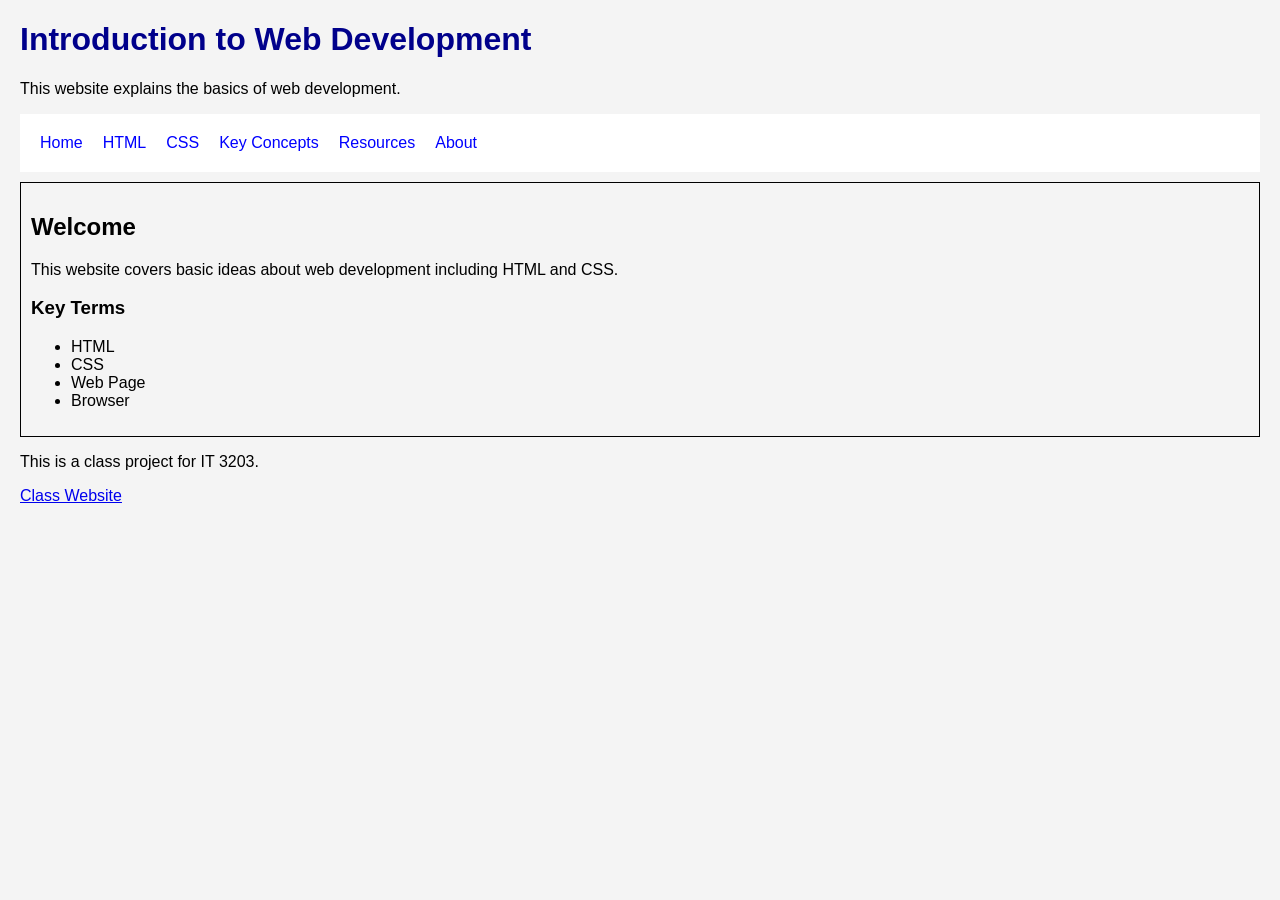
==== index.html @ 6e20b906 "Add files via upload" ====
<!-- This is the homepage -->
<!DOCTYPE html>
<html lang="en">
<head>
    <meta charset="utf-8">
    <title>Introduction to Web Development</title>
    <link rel="stylesheet" href="style.css">
</head>

<body>

<header>
    <h1>Introduction to Web Development</h1>
    <p>This website explains the basics of web development.</p>
</header>

<nav>
    <a href="index.html">Home</a>
    <a href="topic1.html">HTML</a>
    <a href="topic2.html">CSS</a>
    <a href="concepts.html">Key Concepts</a>
    <a href="resources.html">Resources</a>
    <a href="about.html">About</a>
</nav>

<section>
    <h2>Welcome</h2>
    <p>This website covers basic ideas about web development including HTML and CSS.</p>

    <h3>Key Terms</h3>
    <ul>
        <li>HTML</li>
        <li>CSS</li>
        <li>Web Page</li>
        <li>Browser</li>
    </ul>
</section>

<footer>
    <p>This is a class project for IT 3203.</p>
    <p><a href="https://ksuweb.github.io/IT3203/">Class Website</a></p>
</footer>

</body>
</html>
---- style.css ----
/* This styles the whole page */
body {
    font-family: Arial;
    margin: 20px;
    background-color: #f4f4f4;
}

/* Navigation bar */
nav a {
    margin: 10px;
    text-decoration: none;
    color: blue;
}

/* Hover effect */
nav a:hover {
    color: red;
}

/* Layout using flex */
nav {
    display: flex;
    background-color: white;
    padding: 10px;
}

/* Headings */
h1 {
    color: darkblue;
}

/* Box styling */
section {
    border: 1px solid black;
    padding: 10px;
    margin-top: 10px;
}
table, th, td {
  border: 1px solid black;
}
table {
  border-collapse: collapse;
  width: 100%;
}
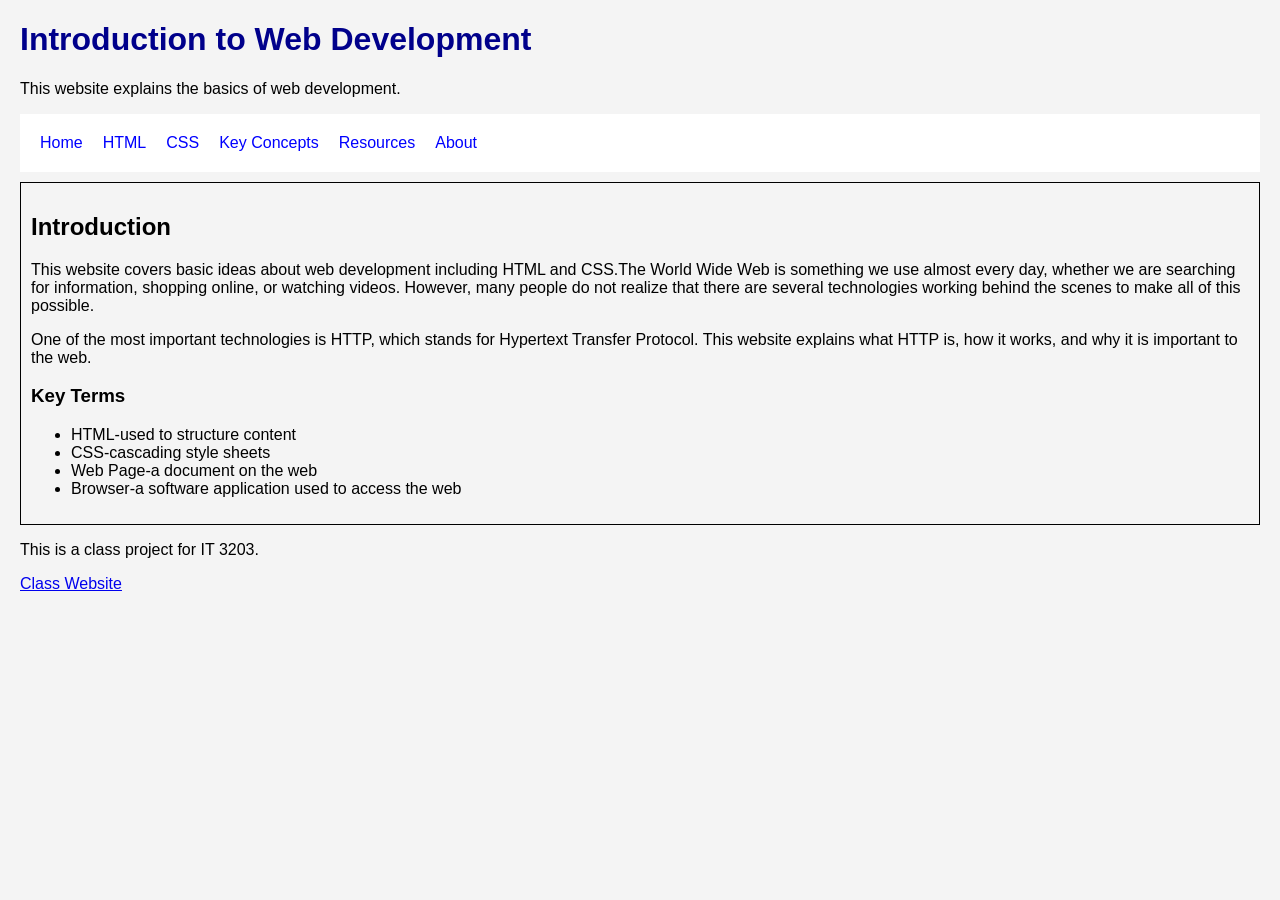
==== commit ac70d15e: "More detail" ====
--- a/index.html
+++ b/index.html
@@ -24,15 +24,21 @@
 </nav>
 
 <section>
-    <h2>Welcome</h2>
-    <p>This website covers basic ideas about web development including HTML and CSS.</p>
+    <h2>Introduction</h2>
+    <p>This website covers basic ideas about web development including HTML and CSS.The World Wide Web is something we use almost every day, whether we are searching for information,
+        shopping online, or watching videos. However, many people do not realize that there are several
+        technologies working behind the scenes to make all of this possible.</p>
+    </p>
+        One of the most important technologies is HTTP, which stands for Hypertext Transfer Protocol.
+        This website explains what HTTP is, how it works, and why it is important to the web.
+    </p>
 
     <h3>Key Terms</h3>
     <ul>
-        <li>HTML</li>
-        <li>CSS</li>
-        <li>Web Page</li>
-        <li>Browser</li>
+        <li>HTML-used to structure content</li>
+        <li>CSS-cascading style sheets</li>
+        <li>Web Page-a document on the web</li>
+        <li>Browser-a software application used to access the web</li>
     </ul>
 </section>
 
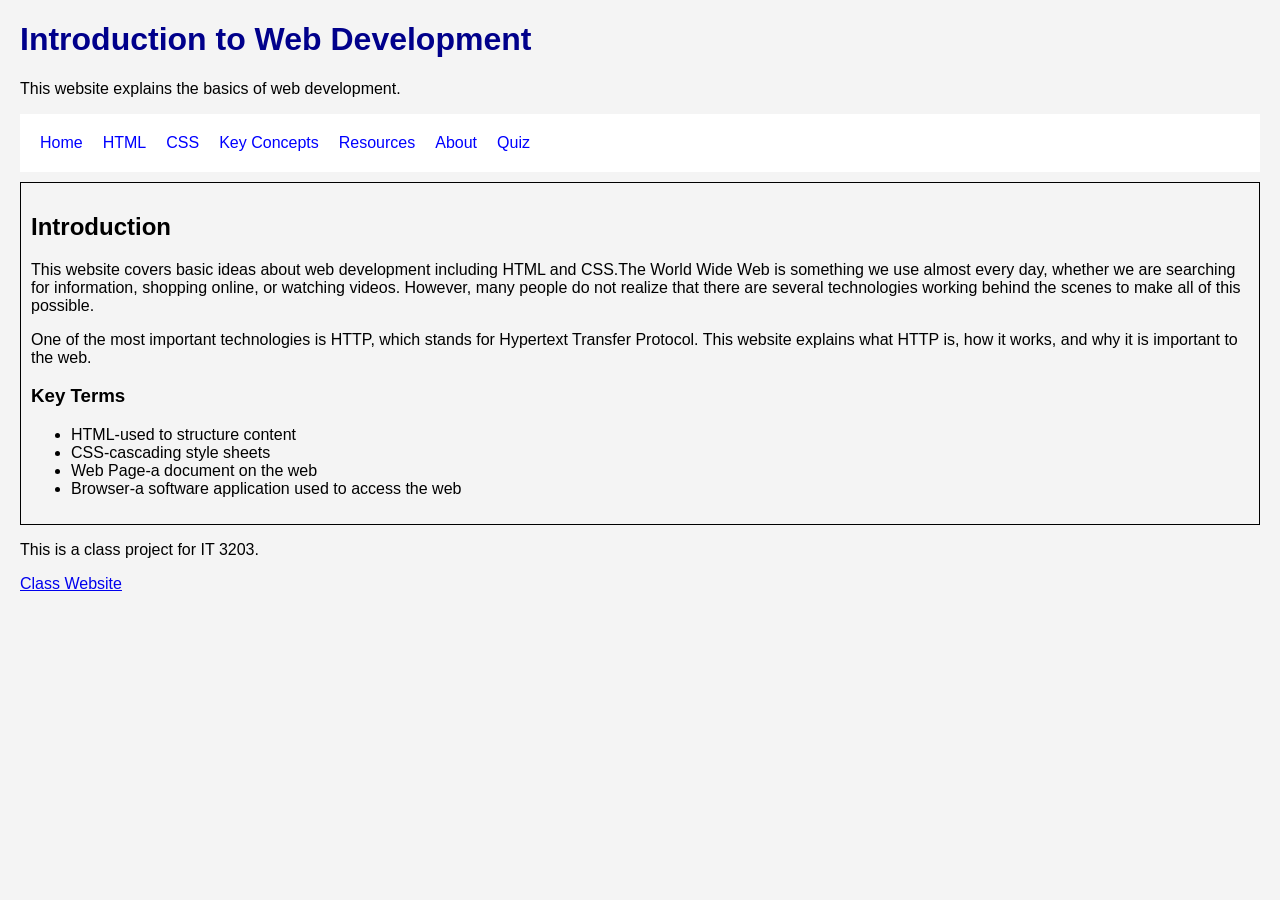
==== commit 3ce0c3fc: "show" ====
--- a/index.html
+++ b/index.html
@@ -13,7 +13,7 @@
     <h1>Introduction to Web Development</h1>
     <p>This website explains the basics of web development.</p>
 </header>
-
+<!-- Navigation menu that links to all pages -->
 <nav>
     <a href="index.html">Home</a>
     <a href="topic1.html">HTML</a>
@@ -21,8 +21,9 @@
     <a href="concepts.html">Key Concepts</a>
     <a href="resources.html">Resources</a>
     <a href="about.html">About</a>
+    <a href="quiz.html">Quiz</a>
 </nav>
-
+<!-- Main content section with introduction and key terms -->
 <section>
     <h2>Introduction</h2>
     <p>This website covers basic ideas about web development including HTML and CSS.The World Wide Web is something we use almost every day, whether we are searching for information,
@@ -41,7 +42,7 @@
         <li>Browser-a software application used to access the web</li>
     </ul>
 </section>
-
+<!-- Footer with class project note and link -->
 <footer>
     <p>This is a class project for IT 3203.</p>
     <p><a href="https://ksuweb.github.io/IT3203/">Class Website</a></p>
--- a/style.css
+++ b/style.css
@@ -41,4 +41,10 @@
 table {
   border-collapse: collapse;
   width: 100%;
+}
+#results {
+    margin-top: 20px;
+    padding: 10px;
+    background-color: white;
+    border: 1px solid black;
 }
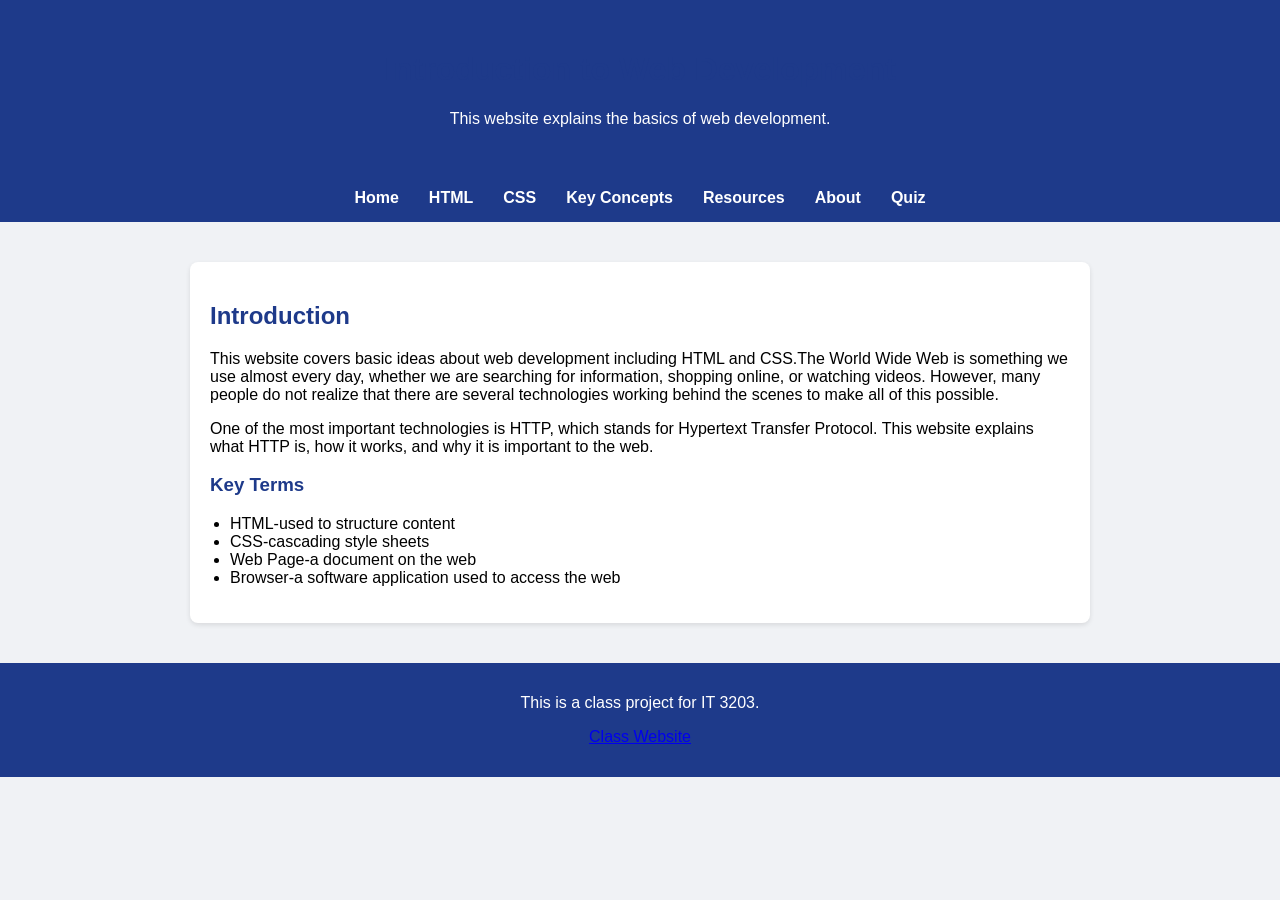
==== commit ffcc61aa: "looks" ====
--- a/index.html
+++ b/index.html
@@ -24,6 +24,7 @@
     <a href="quiz.html">Quiz</a>
 </nav>
 <!-- Main content section with introduction and key terms -->
+<main>
 <section>
     <h2>Introduction</h2>
     <p>This website covers basic ideas about web development including HTML and CSS.The World Wide Web is something we use almost every day, whether we are searching for information,
@@ -42,6 +43,7 @@
         <li>Browser-a software application used to access the web</li>
     </ul>
 </section>
+</main>
 <!-- Footer with class project note and link -->
 <footer>
     <p>This is a class project for IT 3203.</p>
--- a/style.css
+++ b/style.css
@@ -1,50 +1,98 @@
 /* This styles the whole page */
 body {
-    font-family: Arial;
-    margin: 20px;
-    background-color: #f4f4f4;
+    font-family: Arial, sans-serif;
+    margin: 0;
+    background-color: #f0f2f5;
+}
+
+/* Center content */
+main {
+    max-width: 900px;
+    margin: auto;
+    padding: 20px;
 }
 
 /* Navigation bar */
-nav a {
-    margin: 10px;
-    text-decoration: none;
-    color: blue;
+nav {
+    display: flex;
+    justify-content: center;
+    background-color: #1e3a8a;
+    padding: 15px;
 }
 
-/* Hover effect */
-nav a:hover {
-    color: red;
+nav a {
+    color: white;
+    margin: 0 15px;
+    text-decoration: none;
+    font-weight: bold;
 }
 
-/* Layout using flex */
-nav {
-    display: flex;
+nav a:hover {
+    text-decoration: underline;
+}
+
+/* Header */
+header {
+    background-color: #1e3a8a;
+    color: white;
+    text-align: center;
+    padding: 30px 10px;
+}
+
+/* Section styling (card look) */
+section {
     background-color: white;
-    padding: 10px;
+    margin-top: 20px;
+    padding: 20px;
+    border-radius: 8px;
+    box-shadow: 0px 2px 5px rgba(0,0,0,0.1);
 }
 
 /* Headings */
-h1 {
-    color: darkblue;
+h1, h2, h3 {
+    color: #1e3a8a;
 }
 
-/* Box styling */
-section {
-    border: 1px solid black;
-    padding: 10px;
+/* Lists */
+ul {
+    padding-left: 20px;
+}
+
+/* Tables */
+table {
+    border-collapse: collapse;
+    width: 100%;
     margin-top: 10px;
 }
+
 table, th, td {
-  border: 1px solid black;
+    border: 1px solid #ccc;
 }
-table {
-  border-collapse: collapse;
-  width: 100%;
+
+th {
+    background-color: #e5e7eb;
 }
+
+/* Images */
+img {
+    max-width: 100%;
+    border-radius: 5px;
+    margin-top: 10px;
+}
+
+/* Footer */
+footer {
+    text-align: center;
+    padding: 15px;
+    background-color: #1e3a8a;
+    color: white;
+    margin-top: 20px;
+}
+
+/* Quiz results box */
 #results {
     margin-top: 20px;
-    padding: 10px;
+    padding: 15px;
     background-color: white;
-    border: 1px solid black;
+    border-left: 5px solid #1e3a8a;
 }
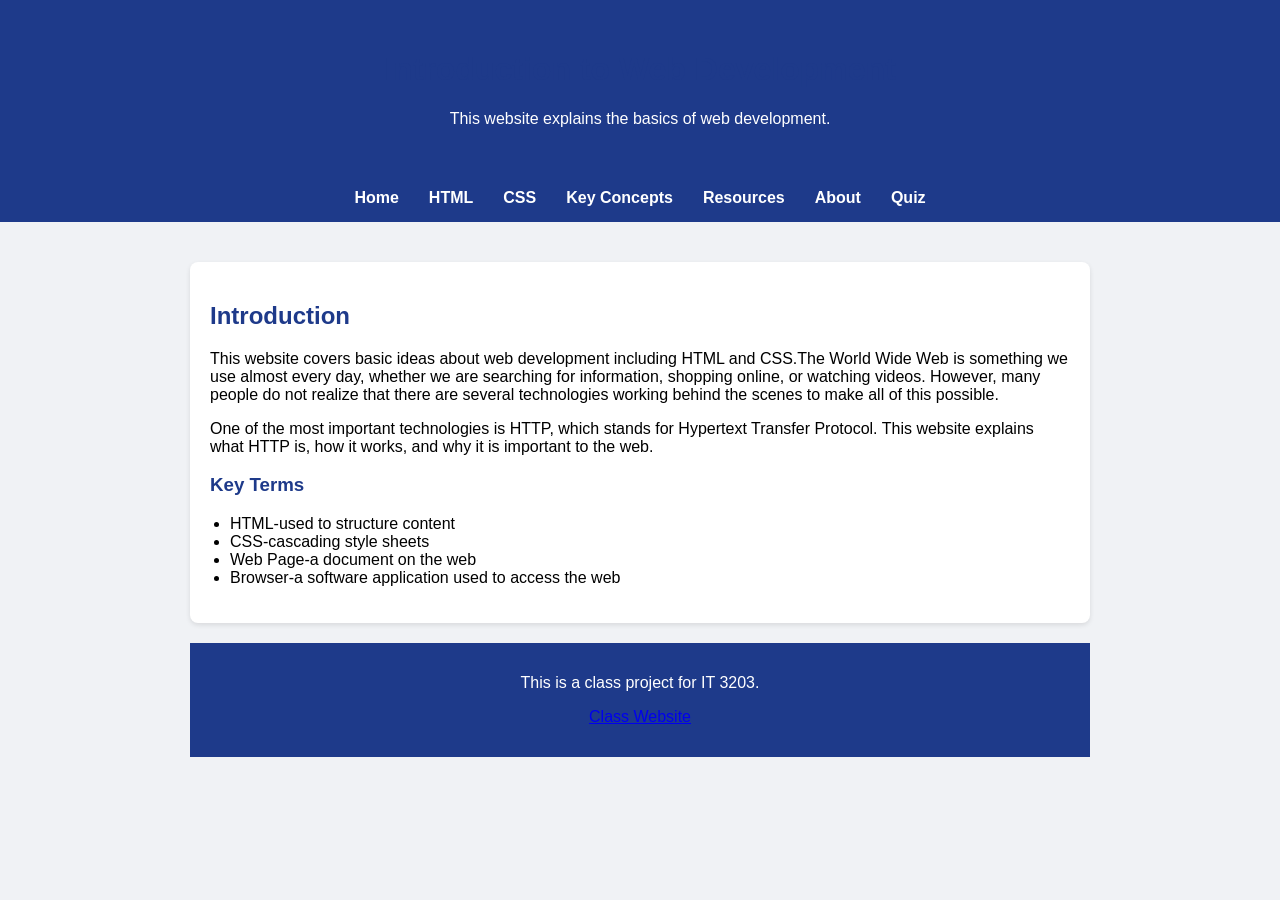
==== commit ec60c659: "foot" ====
--- a/index.html
+++ b/index.html
@@ -43,12 +43,12 @@
         <li>Browser-a software application used to access the web</li>
     </ul>
 </section>
-</main>
+
 <!-- Footer with class project note and link -->
 <footer>
     <p>This is a class project for IT 3203.</p>
     <p><a href="https://ksuweb.github.io/IT3203/">Class Website</a></p>
 </footer>
-
+</main>
 </body>
 </html>
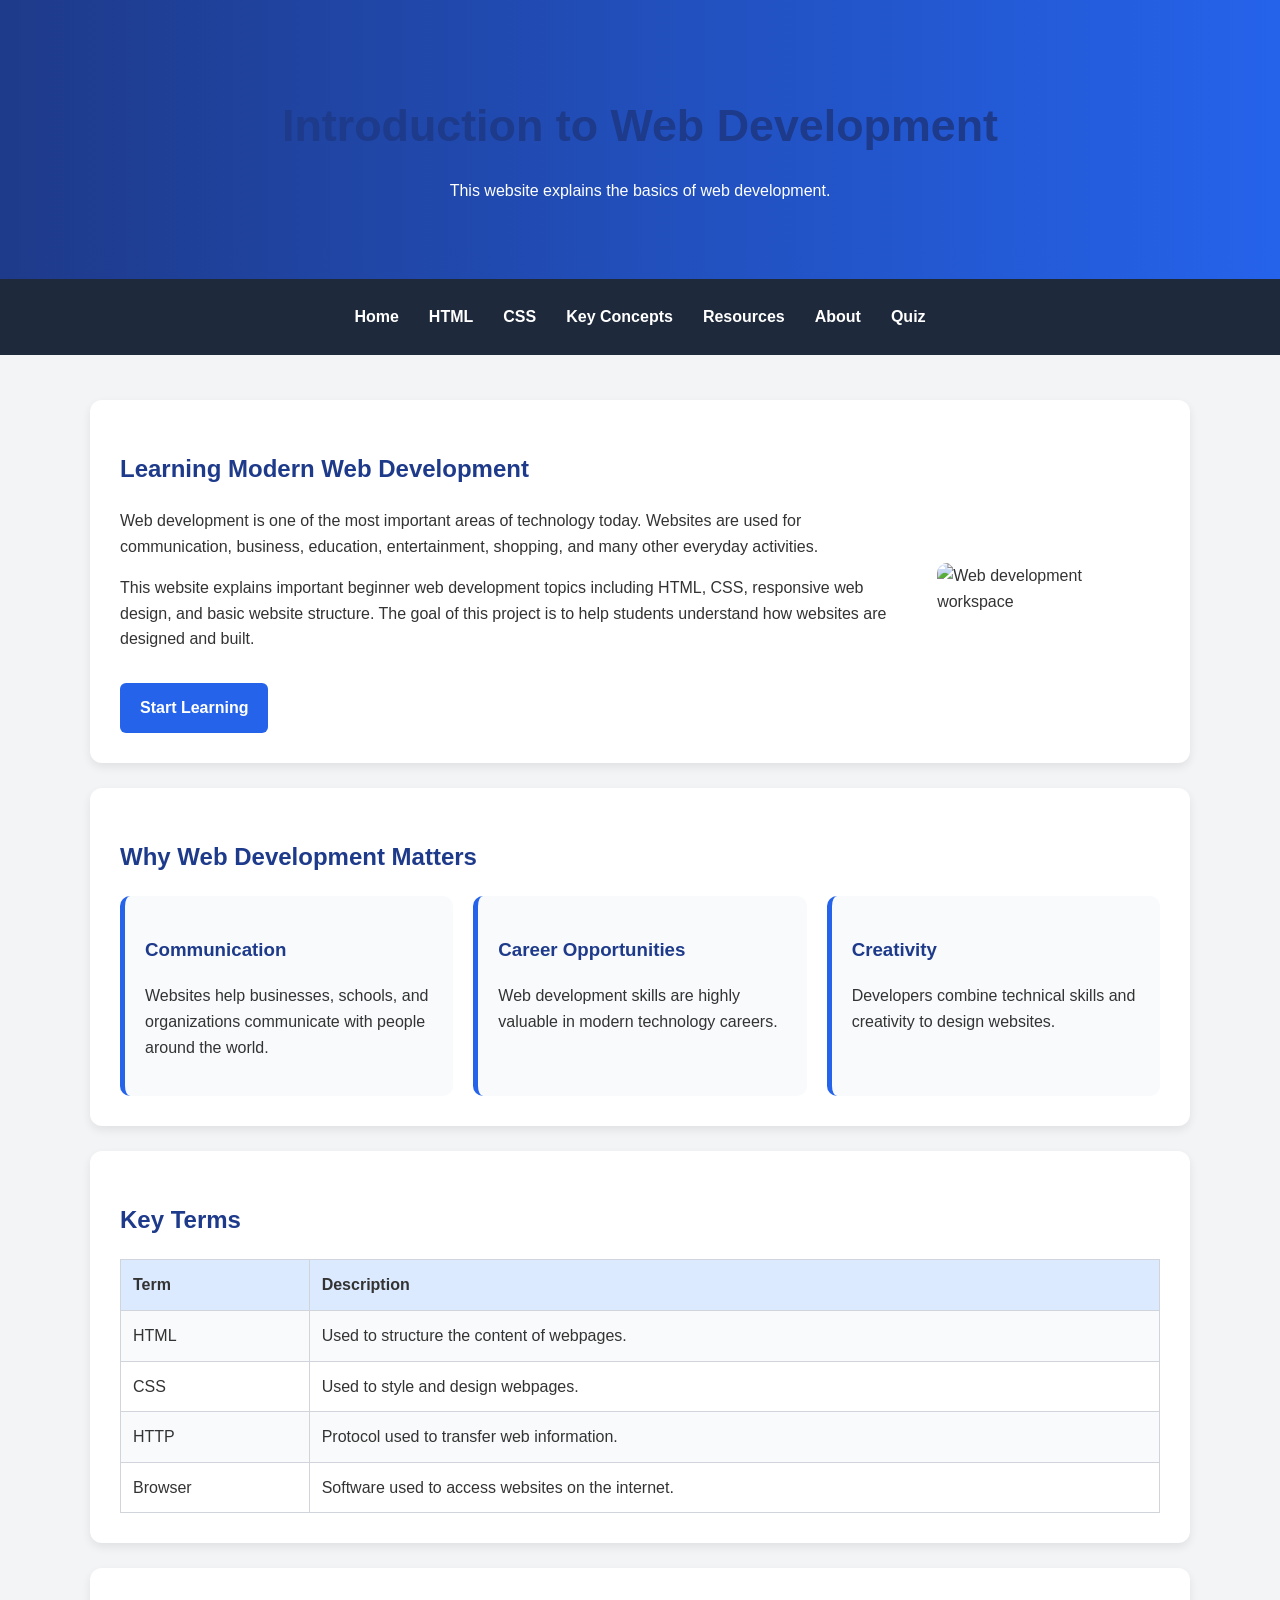
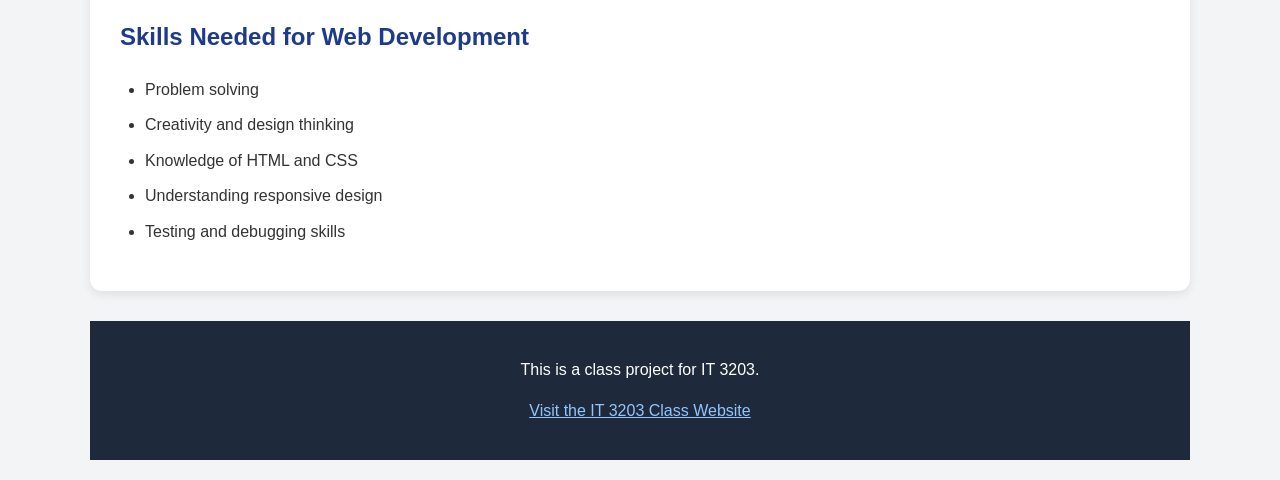
==== commit 6689f1c5: "boom" ====
--- a/index.html
+++ b/index.html
@@ -3,6 +3,7 @@
 <html lang="en">
 <head>
     <meta charset="utf-8">
+    <meta name="viewport" content="width=device-width, initial-scale=1.0">
     <title>Introduction to Web Development</title>
     <link rel="stylesheet" href="style.css">
 </head>
@@ -25,30 +26,112 @@
 </nav>
 <!-- Main content section with introduction and key terms -->
 <main>
+
+<section class="hero-section">
+    <div>
+        <h2>Learning Modern Web Development</h2>
+        <p>
+            Web development is one of the most important areas of technology today.
+            Websites are used for communication, business, education, entertainment,
+            shopping, and many other everyday activities.
+        </p>
+
+        <p>
+            This website explains important beginner web development topics including
+            HTML, CSS, responsive web design, and basic website structure.
+            The goal of this project is to help students understand how websites
+            are designed and built.
+        </p>
+
+        <a href="topic1.html" class="button-link">Start Learning</a>
+    </div>
+
+    <img src="https://images.unsplash.com/photo-1498050108023-c5249f4df085?q=80&w=1200&auto=format&fit=crop"
+         alt="Web development workspace">
+</section>
+
 <section>
-    <h2>Introduction</h2>
-    <p>This website covers basic ideas about web development including HTML and CSS.The World Wide Web is something we use almost every day, whether we are searching for information,
-        shopping online, or watching videos. However, many people do not realize that there are several
-        technologies working behind the scenes to make all of this possible.</p>
-    </p>
-        One of the most important technologies is HTTP, which stands for Hypertext Transfer Protocol.
-        This website explains what HTTP is, how it works, and why it is important to the web.
-    </p>
+    <h2>Why Web Development Matters</h2>
 
-    <h3>Key Terms</h3>
+    <div class="card-container">
+
+        <div class="info-card">
+            <h3>Communication</h3>
+            <p>
+                Websites help businesses, schools, and organizations communicate
+                with people around the world.
+            </p>
+        </div>
+
+        <div class="info-card">
+            <h3>Career Opportunities</h3>
+            <p>
+                Web development skills are highly valuable in modern technology careers.
+            </p>
+        </div>
+
+        <div class="info-card">
+            <h3>Creativity</h3>
+            <p>
+                Developers combine technical skills and creativity to design websites.
+            </p>
+        </div>
+
+    </div>
+</section>
+
+<section>
+    <h2>Key Terms</h2>
+
+    <table>
+        <tr>
+            <th>Term</th>
+            <th>Description</th>
+        </tr>
+
+        <tr>
+            <td>HTML</td>
+            <td>Used to structure the content of webpages.</td>
+        </tr>
+
+        <tr>
+            <td>CSS</td>
+            <td>Used to style and design webpages.</td>
+        </tr>
+
+        <tr>
+            <td>HTTP</td>
+            <td>Protocol used to transfer web information.</td>
+        </tr>
+
+        <tr>
+            <td>Browser</td>
+            <td>Software used to access websites on the internet.</td>
+        </tr>
+    </table>
+</section>
+
+<section>
+    <h2>Skills Needed for Web Development</h2>
+
     <ul>
-        <li>HTML-used to structure content</li>
-        <li>CSS-cascading style sheets</li>
-        <li>Web Page-a document on the web</li>
-        <li>Browser-a software application used to access the web</li>
+        <li>Problem solving</li>
+        <li>Creativity and design thinking</li>
+        <li>Knowledge of HTML and CSS</li>
+        <li>Understanding responsive design</li>
+        <li>Testing and debugging skills</li>
     </ul>
 </section>
 
-<!-- Footer with class project note and link -->
 <footer>
     <p>This is a class project for IT 3203.</p>
-    <p><a href="https://ksuweb.github.io/IT3203/">Class Website</a></p>
+    <p>
+        <a href="https://ksuweb.github.io/IT3203/">
+            Visit the IT 3203 Class Website
+        </a>
+    </p>
 </footer>
+
 </main>
 </body>
 </html>
--- a/style.css
+++ b/style.css
@@ -2,50 +2,104 @@
 body {
     font-family: Arial, sans-serif;
     margin: 0;
-    background-color: #f0f2f5;
-}
-
-/* Center content */
+    background-color: #f3f4f6;
+    color: #333;
+    line-height: 1.6;
+}
+
+/* Main content area */
 main {
-    max-width: 900px;
+    max-width: 1100px;
     margin: auto;
     padding: 20px;
 }
 
-/* Navigation bar */
+/* Header */
+header {
+    background: linear-gradient(to right, #1e3a8a, #2563eb);
+    color: white;
+    text-align: center;
+    padding: 60px 20px;
+}
+
+header h1 {
+    font-size: 2.8rem;
+    margin-bottom: 10px;
+}
+
+/* Navigation */
 nav {
     display: flex;
     justify-content: center;
-    background-color: #1e3a8a;
+    flex-wrap: wrap;
+    background-color: #1e293b;
     padding: 15px;
+    position: sticky;
+    top: 0;
 }
 
 nav a {
     color: white;
-    margin: 0 15px;
     text-decoration: none;
+    margin: 10px 15px;
     font-weight: bold;
+    transition: 0.3s;
 }
 
 nav a:hover {
-    text-decoration: underline;
-}
-
-/* Header */
-header {
-    background-color: #1e3a8a;
-    color: white;
-    text-align: center;
-    padding: 30px 10px;
-}
-
-/* Section styling (card look) */
+    color: #93c5fd;
+}
+
+/* Sections */
 section {
     background-color: white;
+    margin-top: 25px;
+    padding: 30px;
+    border-radius: 12px;
+    box-shadow: 0 4px 10px rgba(0,0,0,0.08);
+}
+/* Hero section */
+.hero-section {
+    display: flex;
+    align-items: center;
+    gap: 30px;
+}
+
+.hero-section img {
+    width: 45%;
+}
+
+/* Cards */
+.card-container {
+    display: flex;
+    gap: 20px;
+    flex-wrap: wrap;
     margin-top: 20px;
-    padding: 20px;
-    border-radius: 8px;
-    box-shadow: 0px 2px 5px rgba(0,0,0,0.1);
+}
+
+.info-card {
+    flex: 1;
+    min-width: 220px;
+    background-color: #f8fafc;
+    padding: 20px;
+    border-radius: 10px;
+    border-left: 5px solid #2563eb;
+}
+
+/* Button */
+.button-link {
+    display: inline-block;
+    margin-top: 15px;
+    background-color: #2563eb;
+    color: white;
+    padding: 12px 20px;
+    text-decoration: none;
+    border-radius: 6px;
+    font-weight: bold;
+}
+
+.button-link:hover {
+    background-color: #1d4ed8;
 }
 
 /* Headings */
@@ -53,46 +107,124 @@
     color: #1e3a8a;
 }
 
-/* Lists */
-ul {
-    padding-left: 20px;
-}
-
-/* Tables */
-table {
-    border-collapse: collapse;
-    width: 100%;
-    margin-top: 10px;
-}
-
-table, th, td {
-    border: 1px solid #ccc;
-}
-
-th {
-    background-color: #e5e7eb;
-}
-
 /* Images */
 img {
     max-width: 100%;
-    border-radius: 5px;
+    border-radius: 10px;
+    margin-top: 15px;
+}
+
+/* Tables */
+table {
+    width: 100%;
+    border-collapse: collapse;
+    margin-top: 20px;
+}
+
+th, td {
+    border: 1px solid #d1d5db;
+    padding: 12px;
+    text-align: left;
+}
+
+th {
+    background-color: #dbeafe;
+}
+
+tr:nth-child(even) {
+    background-color: #f9fafb;
+}
+
+/* Lists */
+ul, ol {
+    padding-left: 25px;
+}
+
+li {
+    margin-bottom: 10px;
+}
+
+/* Quiz styling */
+.quiz-section input {
+    margin-top: 8px;
+    margin-bottom: 12px;
+}
+button {
+    background-color: #2563eb;
+    color: white;
+    border: none;
+    padding: 10px 18px;
     margin-top: 10px;
+    margin-right: 10px;
+    border-radius: 6px;
+    cursor: pointer;
+}
+
+button:hover {
+    background-color: #1d4ed8;
+}
+
+/* Results box */
+#results {
+    margin-top: 25px;
+    padding: 20px;
+    background-color: #eff6ff;
+    border-left: 5px solid #2563eb;
+    border-radius: 6px;
 }
 
 /* Footer */
 footer {
+    background-color: #1e293b;
+    color: white;
     text-align: center;
-    padding: 15px;
-    background-color: #1e3a8a;
-    color: white;
-    margin-top: 20px;
-}
-
-/* Quiz results box */
-#results {
-    margin-top: 20px;
-    padding: 15px;
-    background-color: white;
-    border-left: 5px solid #1e3a8a;
+    padding: 20px;
+    margin-top: 30px;
+}
+
+footer a {
+    color: #93c5fd;
+}
+
+/* RESPONSIVE DESIGN */
+
+@media (max-width: 900px) {
+
+    .hero-section {
+        flex-direction: column;
+    }
+
+    .hero-section img {
+        width: 100%;
+    }
+
+    nav {
+        flex-direction: column;
+        align-items: center;
+    }
+
+}
+
+@media (max-width: 600px) {
+
+    header h1 {
+        font-size: 2rem;
+    }
+
+    section {
+        padding: 20px;
+           }
+
+    nav a {
+        margin: 8px 0;
+    }
+
+    table {
+        font-size: 0.9rem;
+    }
+
+    button {
+        width: 100%;
+    }
+
 }
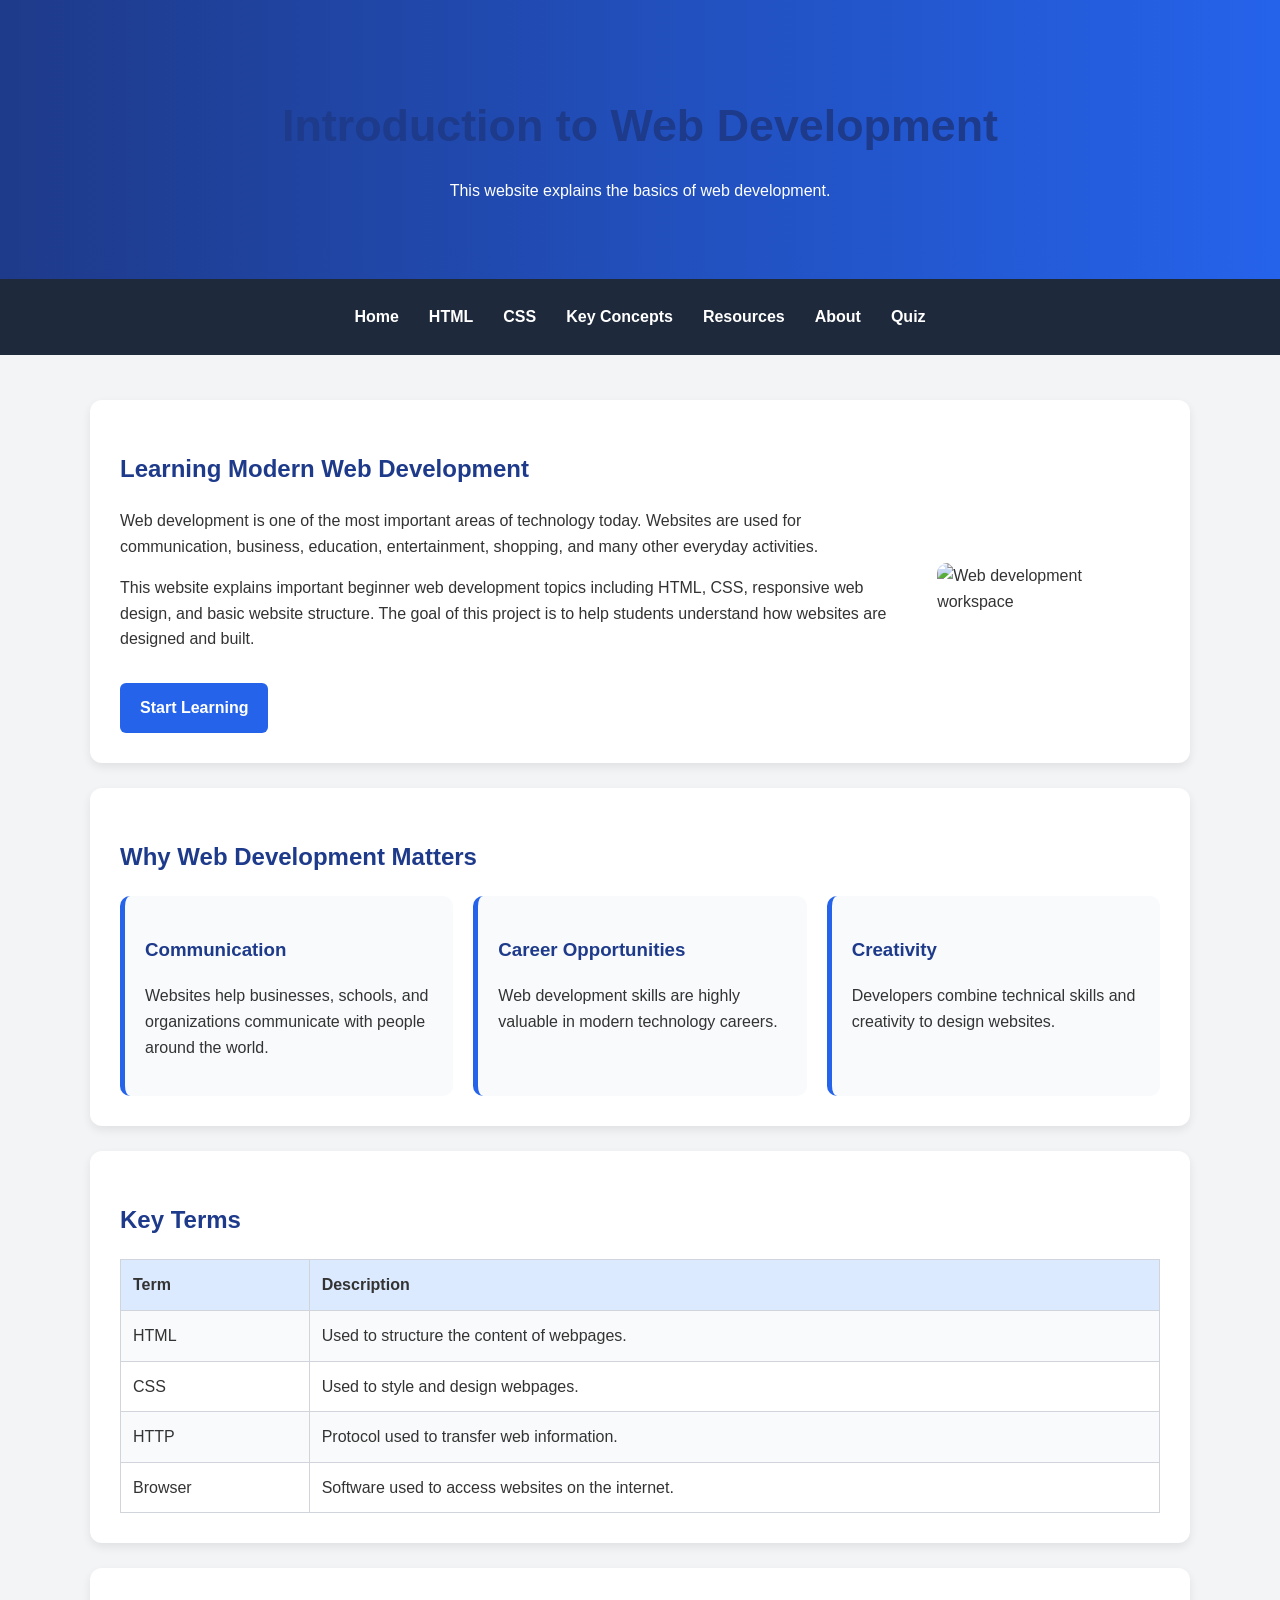
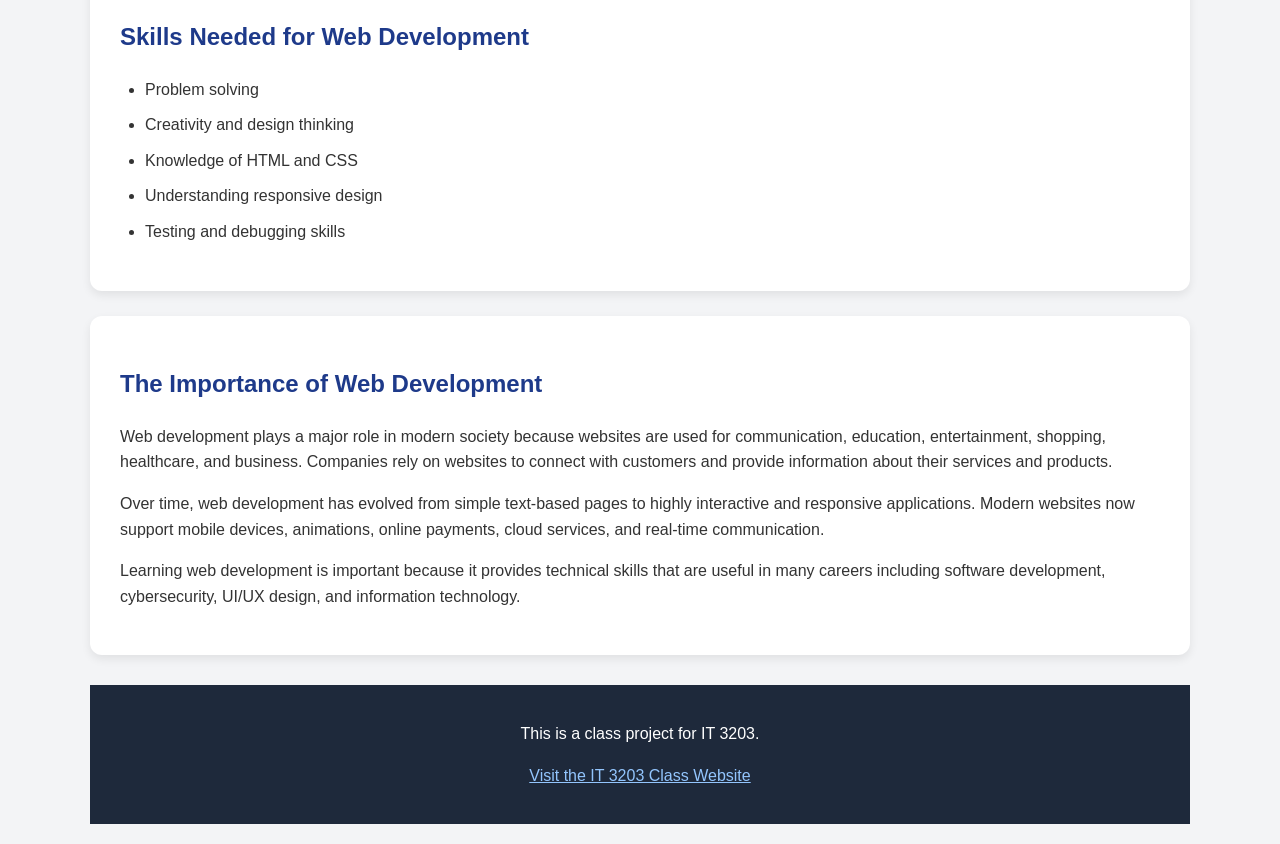
==== commit da053111: "blues" ====
--- a/index.html
+++ b/index.html
@@ -122,7 +122,30 @@
         <li>Testing and debugging skills</li>
     </ul>
 </section>
+<section>
 
+<h2>The Importance of Web Development</h2>
+
+<p>
+Web development plays a major role in modern society because websites are used
+for communication, education, entertainment, shopping, healthcare, and business.
+Companies rely on websites to connect with customers and provide information
+about their services and products.
+</p>
+
+<p>
+Over time, web development has evolved from simple text-based pages to highly
+interactive and responsive applications. Modern websites now support mobile
+devices, animations, online payments, cloud services, and real-time communication.
+</p>
+
+<p>
+Learning web development is important because it provides technical skills that
+are useful in many careers including software development, cybersecurity,
+UI/UX design, and information technology.
+</p>
+
+</section>
 <footer>
     <p>This is a class project for IT 3203.</p>
     <p>
